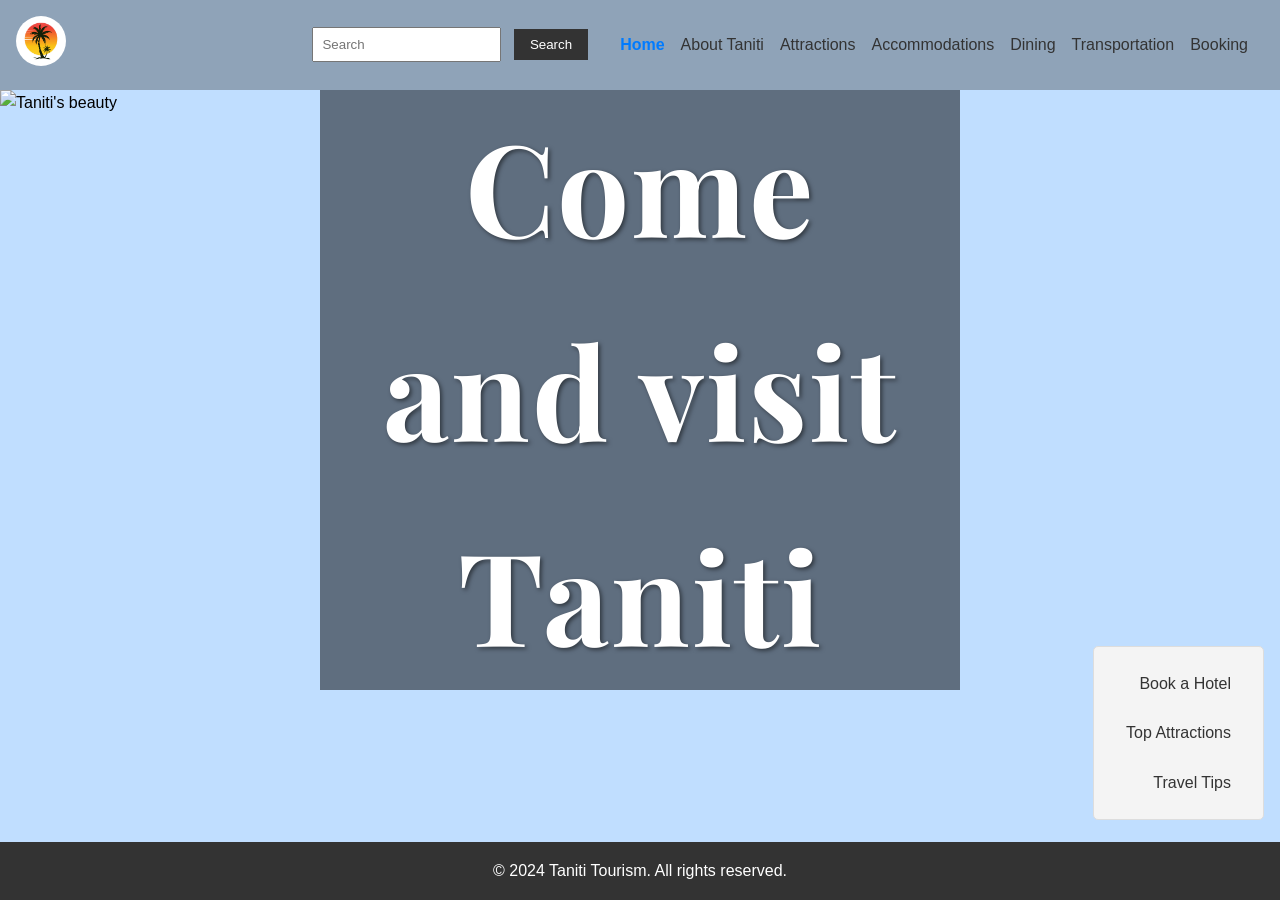
==== index.html @ 9a063ad6 "files added" ====
<!DOCTYPE html>
<html lang="en">
<head>
    <meta charset="UTF-8">
    <meta name="viewport" content="width=device-width, initial-scale=1.0">
    <title>Taniti Tourism - Home</title>
    <link href="https://fonts.googleapis.com/css2?family=Playfair+Display:wght@400;700&display=swap" rel="stylesheet">
    <link rel="stylesheet" href="styles.css">
</head>
<body>
    <header>
        <nav class="desktop-nav">
            <div class="logo">
                <img src="images/logo.png" alt="Taniti Tourism Logo">
            </div>
            <div class="search-and-nav">
                <div class="search">
                    <input type="text" placeholder="Search">
                    <button type="submit">Search</button>
                </div>
                <ul class="nav-links">
                  <li><a href="index.html" class="current">Home</a></li>
                  <li><a href="about.html">About Taniti</a></li>
                  <li><a href="attractions.html">Attractions</a></li>
                  <li><a href="accommodations.html">Accommodations</a></li>
                  <li><a href="dining.html">Dining</a></li>
                  <li><a href="transportation.html">Transportation</a></li>
                  <li><a href="booking.html">Booking</a></li>
              </ul>
            </div>
        </nav>

        <nav class="mobile-nav">
            <div class="logo">
                <img src="images/logo.png" alt="Taniti Tourism Logo">
            </div>
            <div class="search">
                <input type="text" placeholder="Search">
                <button type="submit">Search</button>
            </div>
            <button class="hamburger-menu" aria-label="Open navigation menu">☰</button>
        </nav>
    </header>

    <main>
        <section class="hero">
            <div class="slideshow">
                <img src="images/islandTopView.jpg" alt="Taniti's beauty">
                <p>Come and visit Taniti</p>
            </div>
        </section>

        <section class="quick-links">
            <div class="link-box">
                <a href="booking.html">Book a Hotel</a>
                <a href="attractions.html#top">Top Attractions</a>
                <a href="about.html#tips">Travel Tips</a>
            </div>
        </section>
    </main>

    <footer>
        <div class="footer-content">
            <p>&copy; 2024 Taniti Tourism. All rights reserved.</p>
        </div>
    </footer>

    <nav class="mobile-menu">
      <ul>
          <li><a href="index.html" class="current">Home</a></li>
          <li><a href="about.html">About Taniti</a></li>
          <li><a href="attractions.html">Attractions</a></li>
          <li><a href="accommodations.html">Accommodations</a></li>
          <li><a href="dining.html">Dining</a></li>
          <li><a href="transportation.html">Transportation</a></li>
          <li><a href="booking.html">Booking</a></li>
      </ul>
  </nav>

    <script src="js/script.js"></script>
</body>
</html>
---- styles.css ----
/* Reset and base styles */
* {
  margin: 0;
  padding: 0;
  box-sizing: border-box;
}

html, body {
  height: 100%;
}

body {
  font-family: Arial, sans-serif;
  line-height: 1.6;
  display: flex;
  flex-direction: column;
  background-color: #007bff3f;
}

/* Header styles */
header {
  background-color: #33333358;
  padding: 1rem;
}

.desktop-nav {
  display: flex;
  justify-content: space-between;
  align-items: center;
}

.logo img {
  width: 50px;
  height: 50px;
  object-fit: cover;
  border-radius: 50%;
}

.search-and-nav {
  display: flex;
  align-items: center;
}

.search {
  margin-right: 2rem;
}

.search input {
  padding: 0.5rem;
  margin-right: 0.5rem;
}

.search button {
  padding: 0.5rem 1rem;
  background-color: #333;
  color: #fff;
  border: none;
  cursor: pointer;
}

.nav-links {
  list-style: none;
  display: flex;
}

.nav-links li {
  margin-right: 1rem;
}

.nav-links a {
  text-decoration: none;
  color: #333;
}

/* Main content */
main {
  flex: 1 0 auto;
}

/* Hero section */
.hero {
  position: relative;
  height: 600px;
  overflow: hidden;
}

.hero img {
  width: 100%;
  height: 100%;
  object-fit: cover;
}

.hero p {
  position: absolute;
  top: 50%;
  left: 50%;
  transform: translate(-50%, -50%);
  color: #fff;
  text-align: center;
  font-size: 8rem;
  background-color: rgba(0, 0, 0, 0.5);
  padding: 1rem;
  font-family: 'Playfair Display', serif;
  font-weight: 700;
  text-shadow: 2px 2px 4px rgba(0,0,0,0.5);
  letter-spacing: 2px;
  border-radius: 10px;
}

/* Quick links */
.quick-links {
  position: relative;
  margin-top: -60px;
  padding: 1rem;
  text-align: right;
}

.link-box {
  display: inline-block;
  background-color: #f4f4f4;
  padding: 1rem;
  border: 1px solid #ddd;
  border-radius: 5px;
}

.link-box a {
  display: block;
  text-decoration: none;
  color: #333;
  padding: 0.5rem 1rem;
  margin-bottom: 0.5rem;
}

.link-box a:last-child {
  margin-bottom: 0;
}

/* Footer */
footer {
  flex-shrink: 0;
  background-color: #333;
  color: #fff;
  text-align: center;
  padding: 1rem;
}

/* Mobile styles */
.mobile-nav, .mobile-menu, .hamburger-menu {
  display: none;
}

/* Media query for mobile layout */
@media screen and (max-width: 768px) {
  .desktop-nav {
      display: none;
  }

  .mobile-nav {
      display: flex;
      justify-content: space-between;
      align-items: center;
  }

  .mobile-nav .logo {
      order: 1;
  }

  .mobile-nav .search {
      order: 2;
  }

  .hamburger-menu {
      display: block;
      font-size: 1.5rem;
      background: none;
      border: none;
      cursor: pointer;
      order: 3;
  }

  .mobile-menu {
      display: none;
      position: fixed;
      top: 0;
      left: 0;
      width: 100%;
      height: 100%;
      background-color: rgba(0, 0, 0, 0.9);
      z-index: 1000;
  }

  .mobile-menu.active {
      display: block;
  }

  .mobile-menu ul {
      list-style: none;
      padding: 2rem;
  }

  .mobile-menu li {
      margin-bottom: 1rem;
  }

  .mobile-menu a {
      color: #fff;
      text-decoration: none;
      font-size: 1.2rem;
  }

  .hero {
      height: 300px;
  }

  .hero p {
      font-size: 1.5rem;
  }

  .quick-links {
      margin-top: 0;
      text-align: center;
  }

  .link-box {
      width: 100%;
  }

  .link-box a {
      margin-bottom: 0.5rem;
  }
}

/* About page styles */
.page-title {
  text-align: center;
  padding: 1rem 0;
  font-size: 2rem;
}

.about-content {
  display: flex;
  justify-content: space-between;
  padding: 2rem;
  max-width: 1200px;
  margin: 0 auto;
}

.island-image, .island-description {
  flex-basis: 48%;
}

.island-image img {
  width: 100%;
  height: auto;
}

.island-description h2 {
  font-size: 1.5rem;
  margin-bottom: 1rem;
}

/* Media query for mobile layout */
@media screen and (max-width: 768px) {
  .about-content {
      flex-direction: column;
      padding: 1rem;
  }

  .island-image, .island-description {
      flex-basis: 100%;
  }

  .island-image {
      margin-bottom: 1rem;
  }
}

/* Highlight current page in navigation */
.nav-links a.current,
.mobile-menu a.current {
    font-weight: bold;
    color: #007bff; /* You can change this to any color you prefer */
    text-decoration: none;
}

/* Attractions page styles */
.attractions-content {
  display: flex;
  justify-content: space-between;
  padding: 2rem;
  max-width: 1200px;
  margin: 0 auto;
}

.attraction-grid {
  display: grid;
  grid-template-columns: repeat(3, 1fr);
  gap: 1rem;
  flex-basis: 60%;
}

.attraction {
  cursor: pointer;
  transition: transform 0.3s ease;
}

.attraction:hover {
  transform: scale(1.05);
}

.attraction img {
  width: 100%;
  height: auto;
  object-fit: cover;
  aspect-ratio: 1 / 1;
}

.attraction-details {
  flex-basis: 35%;
}

/* Media query for mobile layout */
@media screen and (max-width: 768px) {
  .attractions-content {
      flex-direction: column;
      padding: 1rem;
  }

  .attraction-grid {
      grid-template-columns: repeat(2, 1fr);
      margin-bottom: 2rem;
  }

  .attraction-details {
      width: 100%;
  }
}

.content-grid {
  display: flex;
  justify-content: space-between;
  padding: 2rem;
  max-width: 1200px;
  margin: 0 auto;
}

.item-grid {
  display: grid;
  grid-template-columns: repeat(3, 1fr);
  gap: 1rem;
  flex-basis: 60%;
}

.item {
  cursor: pointer;
  transition: transform 0.3s ease;
  
}

.item:hover {
  transform: scale(1.05);
}

.item img {
  width: 100%;
  height: auto;
  object-fit: cover;
  aspect-ratio: 1 / 1;
  border-radius: 10px;
}

.item-details {
  flex-basis: 35%;
}

.item-details h2 {
  margin-bottom: 1rem;
}

#item-info {
  list-style-type: none;
}

#item-info li {
  margin-bottom: 0.5rem;
}

/* Booking page */
.booking-layout {
    display: flex;
    gap: 2rem;
    padding: 2rem;
    max-width: 1200px;
    margin: 0 auto;
}

.booking-form-section,
.payment-section {
    flex: 1;
    background: #fff;
    padding: 1.5rem;
    border-radius: 8px;
    border: 1px solid #ddd;
}

.booking-form-section h2,
.payment-section h2 {
    margin-bottom: 1.25rem;
    font-size: 1.25rem;
}

.form-group {
    display: flex;
    flex-direction: column;
    margin-bottom: 1rem;
}

.form-group label {
    font-size: 0.85rem;
    font-weight: bold;
    margin-bottom: 0.3rem;
    color: #333;
}

.form-group input,
.form-group select {
    padding: 0.5rem;
    border: 1px solid #ccc;
    border-radius: 4px;
    font-size: 1rem;
}

.form-row {
    display: flex;
    gap: 1rem;
}

.form-row .form-group {
    flex: 1;
}

.currency-note {
    font-size: 0.85rem;
    color: #555;
    margin-bottom: 1rem;
}

.submit-btn {
    width: 100%;
    padding: 0.75rem;
    background-color: #333;
    color: #fff;
    border: none;
    border-radius: 4px;
    font-size: 1rem;
    cursor: pointer;
}

.submit-btn:hover {
    background-color: #555;
}

.confirmation-banner {
    max-width: 1200px;
    margin: 2rem auto;
    padding: 1.5rem 2rem;
    background-color: #d4edda;
    border: 1px solid #c3e6cb;
    border-radius: 8px;
    text-align: center;
    font-size: 1.1rem;
    color: #155724;
}

@media screen and (max-width: 768px) {
    .booking-layout {
        flex-direction: column;
        padding: 1rem;
    }

    .form-row {
        flex-direction: column;
        gap: 0;
    }
}

/* Media query for mobile layout */
@media screen and (max-width: 768px) {
  .content-grid {
      flex-direction: column;
      padding: 1rem;
  }

  .item-grid {
      grid-template-columns: repeat(2, 1fr);
      margin-bottom: 2rem;
  }

  .item-details {
      width: 100%;
  }
}
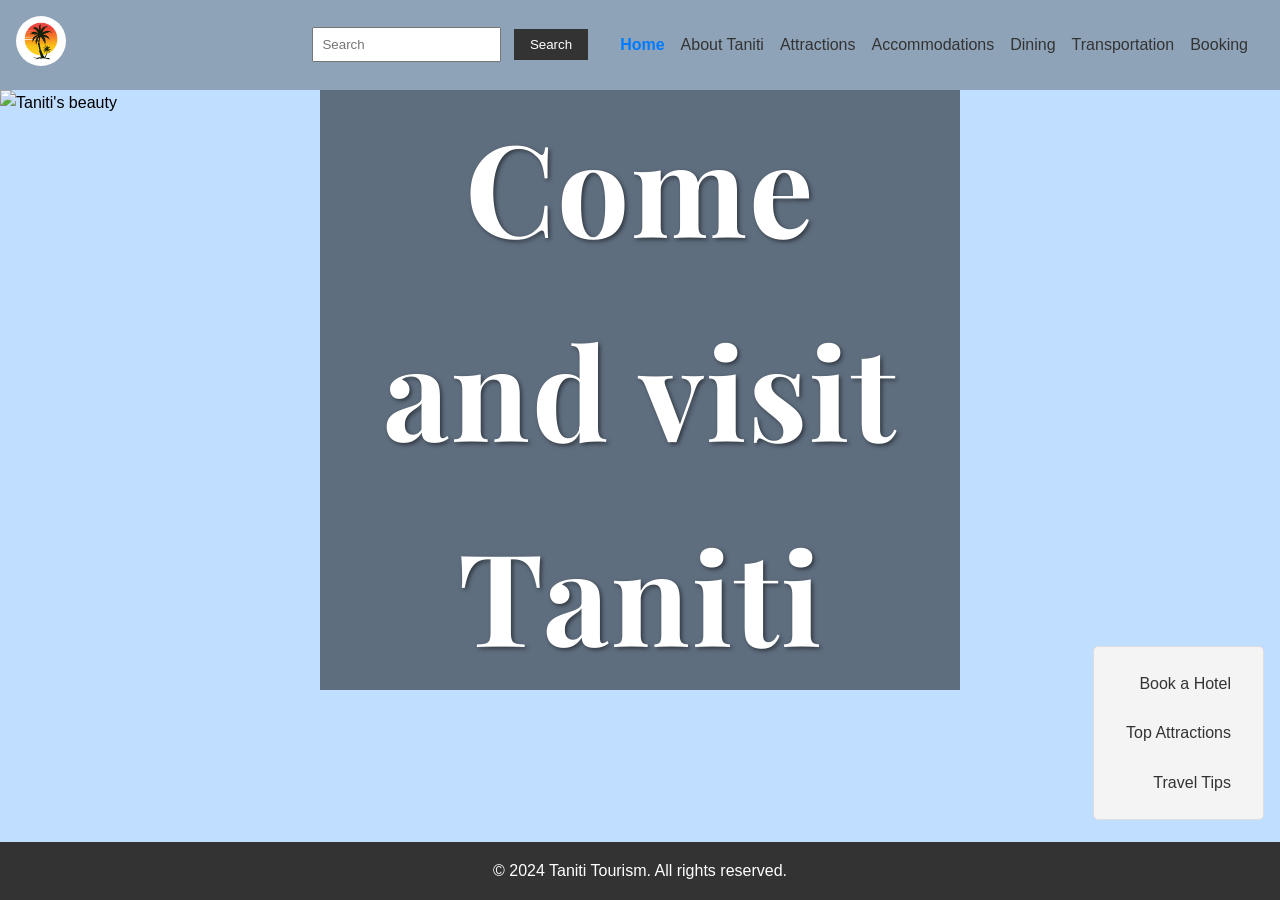
==== commit 2c19a986: "added faq file" ====
--- a/index.html
+++ b/index.html
@@ -54,7 +54,7 @@
             <div class="link-box">
                 <a href="booking.html">Book a Hotel</a>
                 <a href="attractions.html#top">Top Attractions</a>
-                <a href="about.html#tips">Travel Tips</a>
+                <a href="faq.html">Travel Tips</a>
             </div>
         </section>
     </main>
--- a/styles.css
+++ b/styles.css
@@ -472,6 +472,46 @@
     color: #155724;
 }
 
+/* FAQ / Travel Tips page */
+.faq-content {
+    display: grid;
+    grid-template-columns: repeat(2, 1fr);
+    gap: 1.5rem;
+    padding: 2rem;
+    max-width: 1200px;
+    margin: 0 auto;
+}
+
+.faq-card {
+    background: #fff;
+    border: 1px solid #ddd;
+    border-radius: 8px;
+    padding: 1.5rem;
+}
+
+.faq-card h2 {
+    font-size: 1.1rem;
+    margin-bottom: 0.75rem;
+    color: #333;
+}
+
+.faq-card p {
+    font-size: 0.95rem;
+    line-height: 1.6;
+    color: #555;
+}
+
+.safety-card {
+    border-left: 4px solid #dc3545;
+}
+
+@media screen and (max-width: 768px) {
+    .faq-content {
+        grid-template-columns: 1fr;
+        padding: 1rem;
+    }
+}
+
 @media screen and (max-width: 768px) {
     .booking-layout {
         flex-direction: column;
